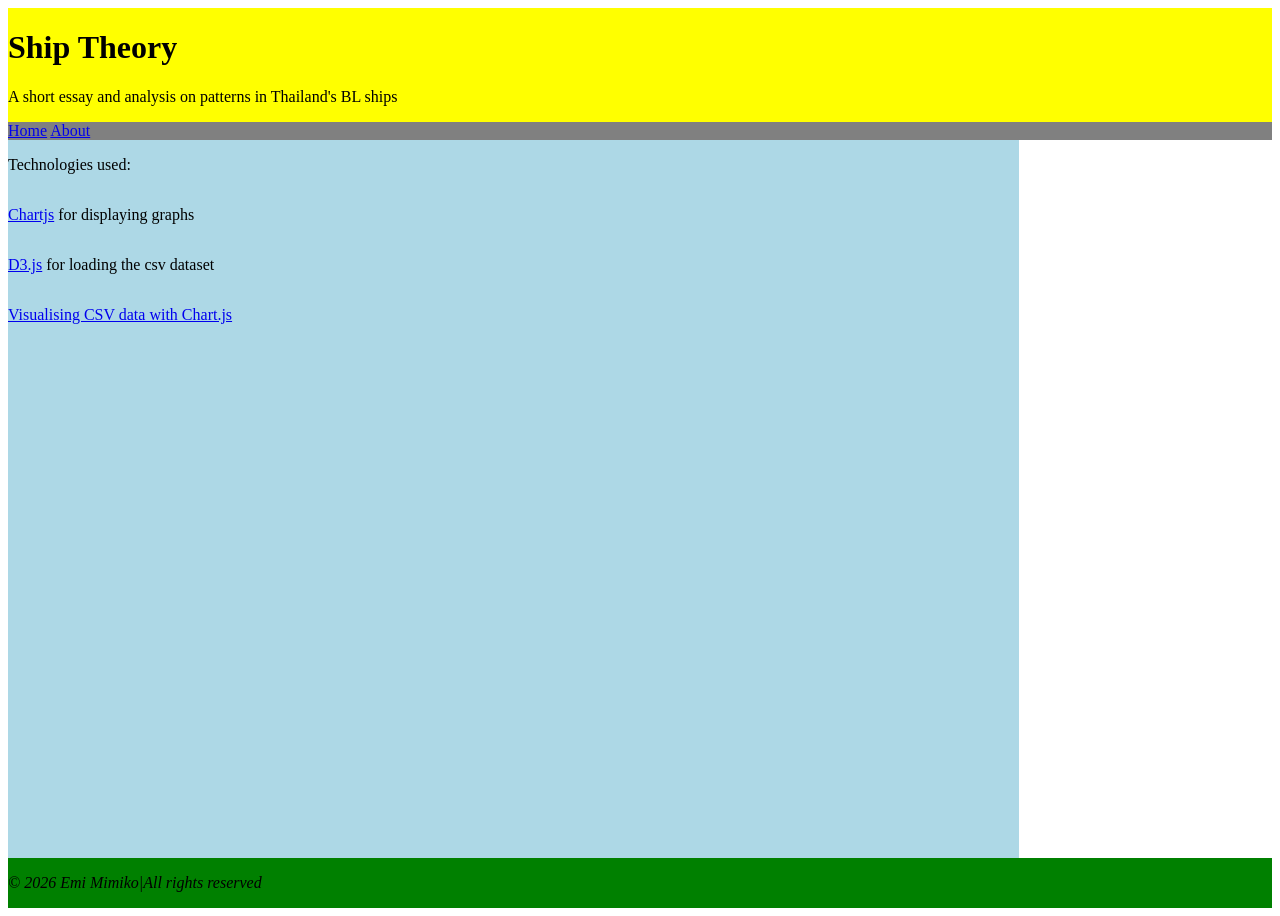
==== about.html @ 74acf19b "stashing away before deleting commented out functions" ====
<!DOCTYPE html>
<html>
    <head>
        <title>Ship Theory</title>
        <link rel="icon" type="image/x-icon" href="images/favicon_io/favicon.ico">
        <meta charset="UTF-8">
        <!-- Security Measures:-->
        <meta http-equiv="Content-Security-Policy" content="default-src *; script-src 'self';style-src 'self';img-src 'self';">
        <link rel="stylesheet" href="css/styles.css">
        <!-- <script src="https://cdn.jsdelivr.net/npm/d3@7"></script>
        <script src="https://cdn.jsdelivr.net/npm/chart.js"></script> -->
        <!-- <script src="js/script.js"></script> -->
    </head>
    <body>
        <header>
            <h1>Ship Theory</h1>
            <p> A short essay and analysis on patterns in Thailand's BL ships</p>
        </header>
        <nav>
            <a href="index.html">Home</a>
            <a href="about.html">About</a>
        </nav>
        <main>
            <p>Technologies used:</p>
            <p><a href="https://www.chartjs.org/docs/latest/">Chartjs</a> for displaying graphs</p>
            <p><a href="https://d3js.org/">D3.js</a> for loading the csv dataset</p>
            <p><a href="https://www.createwithdata.com/chartjs-and-csv/">Visualising CSV data with Chart.js</a></p>
        </main>
        <footer>
            <p class="italicize">&copy; 2026 Emi Mimiko|All rights reserved</p>
        </footer>
    </body>
</html>
---- css/styles.css ----
body {
    min-height: 100vh; 
    /* display: flex; */
    /* flex-direction: column; */
    display: grid;
    grid-template-areas:
    "header header header header header"
    "nav nav nav nav nav"
    "main main main main aside"
    "footer footer footer footer footer";
    grid-template-rows: auto auto 1fr auto;
    grid-template-columns: 1fr 1fr 1fr 1fr 1fr;

}
header{
    background-color:yellow;
    grid-area: header;
}
nav{
    background-color:grey;
    grid-area: nav;
}
main {
    background-color:lightblue;
    grid-area: main;
    display: flex;
    flex-direction: column;
}

aside {
    background-color:pink;
    grid-area: aside;
    /* position: sticky;
    top: 20px;
    align-self: start; */

}

footer {
    margin-top: auto;
    background-color:green;
    grid-area: footer;
}

.italicize {
    font-style: italic;
}

.iframe-container {
    border:none;
    width: 100%;
    height: 400px;
}

@media (max-width:700px){
    aside{
        display:none;
    }
    body{
        grid-template-columns: 1fr;
        grid-template-rows: 1fr 2fr auto 1fr;
        grid-template-areas:
        "header"
        "main"
        "footer";
    }
}
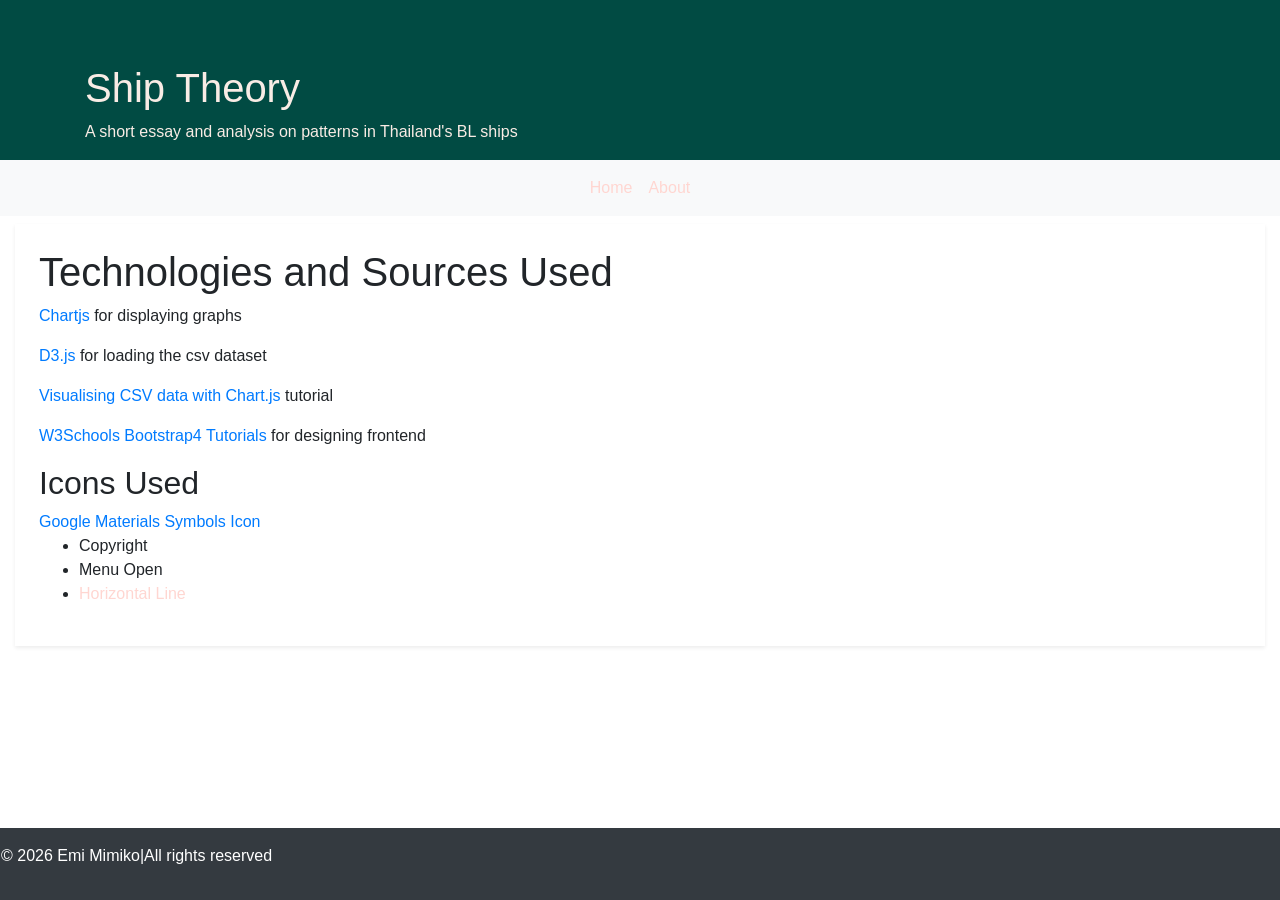
==== commit c0265277: "attempted to add navbar but too complex" ====
--- a/about.html
+++ b/about.html
@@ -1,33 +1,46 @@
 <!DOCTYPE html>
-<html>
+<html lang="en">
     <head>
         <title>Ship Theory</title>
         <link rel="icon" type="image/x-icon" href="images/favicon_io/favicon.ico">
         <meta charset="UTF-8">
         <!-- Security Measures:-->
-        <meta http-equiv="Content-Security-Policy" content="default-src *; script-src 'self';style-src 'self';img-src 'self';">
+        <meta http-equiv="Content-Security-Policy" content="default-src *; script-src 'self' https://cdn.jsdelivr.net 'unsafe-eval'; style-src 'self' https://cdn.jsdelivr.net; img-src 'self'; connect-src 'self' https://cdn.jsdelivr.net/;">
+        <meta
+            name="description"
+            content="This page includes all the credits and sources used in the main analysis page">
+        <link rel="stylesheet" href="https://cdn.jsdelivr.net/npm/bootstrap@4.6.2/dist/css/bootstrap.min.css" integrity="sha384-xOolHFLEh07PJGoPkLv1IbcEPTNtaed2xpHsD9ESMhqIYd0nLMwNLD69Npy4HI+N" crossorigin="anonymous">
         <link rel="stylesheet" href="css/styles.css">
-        <!-- <script src="https://cdn.jsdelivr.net/npm/d3@7"></script>
-        <script src="https://cdn.jsdelivr.net/npm/chart.js"></script> -->
-        <!-- <script src="js/script.js"></script> -->
     </head>
-    <body>
-        <header>
-            <h1>Ship Theory</h1>
-            <p> A short essay and analysis on patterns in Thailand's BL ships</p>
+    <body class="container-fluid bg-light-emi">
+        <header class="row jumbotron jumbotron-fluid mb-0 pb-0">
+              <div class="container">
+                <h1>Ship Theory</h1>
+                <p> A short essay and analysis on patterns in Thailand's BL ships</p>
+              </div>
         </header>
-        <nav>
-            <a href="index.html">Home</a>
-            <a href="about.html">About</a>
+        <nav class="row navbar navbar-expand-sm bg-light justify-content-center mb-2">
+            <ul class="navbar-nav">
+                <li class="nav-item"><a class="nav-link" href="index.html">Home</a></li>
+                <li class="nav-item"><a class="nav-link" href="about.html">About</a></li>
+            </ul>
         </nav>
-        <main>
-            <p>Technologies used:</p>
+        <main class="shadow-sm p-4 mb-4 bg-white">
+            <h1>Technologies and Sources Used</h1>
             <p><a href="https://www.chartjs.org/docs/latest/">Chartjs</a> for displaying graphs</p>
             <p><a href="https://d3js.org/">D3.js</a> for loading the csv dataset</p>
-            <p><a href="https://www.createwithdata.com/chartjs-and-csv/">Visualising CSV data with Chart.js</a></p>
+            <p><a href="https://www.createwithdata.com/chartjs-and-csv/">Visualising CSV data with Chart.js</a> tutorial</p>
+            <p><a href="https://www.w3schools.com/bootstrap4/default.asp">W3Schools Bootstrap4 Tutorials</a> for designing frontend</p>
+            <h2>Icons Used</h2>
+            <a href="https://fonts.googleapis.com/css2?family=Material+Symbols+Outlined">Google Materials Symbols Icon</a>
+            <ul>
+                <li>Copyright</li>
+                <li>Menu Open</li>
+                <li><a href="https://fonts.google.com/icons?icon.query=horizontal&icon.size=24&icon.color=%231f1f1f&selected=Material+Symbols+Outlined:horizontal_rule:FILL@0;wght@400;GRAD@0;opsz@24">Horizontal Line</a></li>
+            </ul>
         </main>
-        <footer>
-            <p class="italicize">&copy; 2026 Emi Mimiko|All rights reserved</p>
+        <footer class="row bg-dark text-white p-3 fixed-bottom">
+            <p>&copy; 2026 Emi Mimiko|All rights reserved</p>
         </footer>
     </body>
 </html>
--- a/css/styles.css
+++ b/css/styles.css
@@ -1,67 +1,84 @@
-body {
-    min-height: 100vh; 
-    /* display: flex; */
-    /* flex-direction: column; */
-    display: grid;
-    grid-template-areas:
-    "header header header header header"
-    "nav nav nav nav nav"
-    "main main main main aside"
-    "footer footer footer footer footer";
-    grid-template-rows: auto auto 1fr auto;
-    grid-template-columns: 1fr 1fr 1fr 1fr 1fr;
+@import url('https://fonts.googleapis.com/css2?family=Cormorant+Garamond:ital,wght@0,300..700;1,300..700&family=Lexend:wght@100..900&family=Raleway:ital,wght@0,100..900;1,100..900&family=Strichpunkt+Sans:wght@400..900&family=Ubuntu:ital,wght@0,300;0,400;0,500;0,700;1,300;1,400;1,500;1,700&family=Urbanist:ital,wght@0,100..900;1,100..900&display=swap');
 
-}
-header{
-    background-color:yellow;
-    grid-area: header;
-}
-nav{
-    background-color:grey;
-    grid-area: nav;
-}
-main {
-    background-color:lightblue;
-    grid-area: main;
-    display: flex;
-    flex-direction: column;
+:root{
+    --deepgreen-em: #014B43;
+    --lightpink-em: #F9ECE5;
+    --rust-red-em: #9C2113;
+    --deep-pink-em: #FFD6D1;
+    --lightgreen-em:#099078;
 }
 
-aside {
-    background-color:pink;
-    grid-area: aside;
-    /* position: sticky;
-    top: 20px;
-    align-self: start; */
-
+* {
+    font-family: "Quando", sans-serif;
+  /* font-family: "Nanum Gothic", "AppleGothic", sans-serif; */
 }
 
-footer {
-    margin-top: auto;
-    background-color:green;
-    grid-area: footer;
+html{ 
+    scroll-behavior: smooth;
 }
 
-.italicize {
-    font-style: italic;
+.material-symbols-outlined.fs-larger {
+    font-size: 2rem;
 }
 
-.iframe-container {
-    border:none;
-    width: 100%;
-    height: 400px;
+
+.jumbotron{
+    background-color: var(--deepgreen-em);
+    color: var(--lightpink-em);
 }
 
-@media (max-width:700px){
-    aside{
-        display:none;
-    }
-    body{
-        grid-template-columns: 1fr;
-        grid-template-rows: 1fr 2fr auto 1fr;
-        grid-template-areas:
-        "header"
-        "main"
-        "footer";
-    }
-}+.navbar{
+    background-color: var(--deepgreen-em);
+    
+}
+
+ul a{
+    color: var(--deep-pink-em);
+}
+
+ul a:hover{
+    color: #b5410e;
+}
+
+
+
+.bg-dgreen-emi{
+    background-color: var(--deepgreen-em);
+}
+
+.bg-lpink-emi{
+    background-color: var(--lightpink-em);
+}
+
+.cl-lpink-emi{
+    color: var(--lightpink-em);
+}
+
+.bg-section-em{
+    background-color: var(--lightpink-em);
+    color: var(--deepgreen-em);
+}
+
+.bg-attention{
+    background-color: var(--rust-red-em);
+    color: var(--lightpink-em);
+}
+
+section{
+    letter-spacing:.25vmin;
+}
+
+.sources{
+    color: var(--rust-red-em);
+}
+
+.sources:hover{
+    color: var(--lightgreen-em);
+}
+
+
+footer{
+    background-color: var(--deepgreen-em);
+    color: var(--lightpink-em);
+}
+
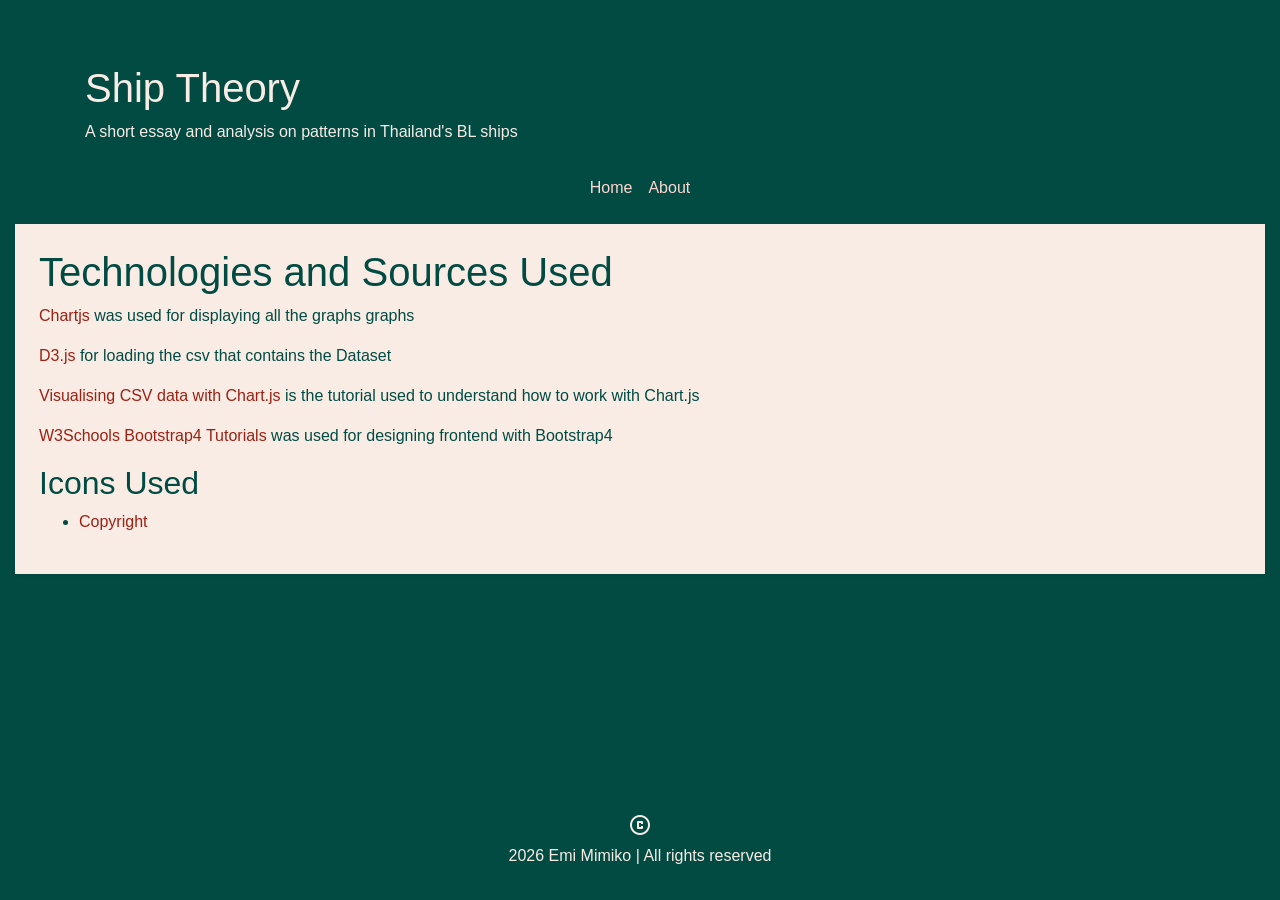
==== commit 84c327f7: "commit to host site" ====
--- a/about.html
+++ b/about.html
@@ -1,46 +1,47 @@
 <!DOCTYPE html>
 <html lang="en">
     <head>
-        <title>Ship Theory</title>
+                <title>Ship Theory</title>
         <link rel="icon" type="image/x-icon" href="images/favicon_io/favicon.ico">
+        <meta name="viewport" content="width=device-width, initial-scale=1.0">
         <meta charset="UTF-8">
+        <meta name="description" content="This page includes all the credits and sources used in the main analysis page">
         <!-- Security Measures:-->
-        <meta http-equiv="Content-Security-Policy" content="default-src *; script-src 'self' https://cdn.jsdelivr.net 'unsafe-eval'; style-src 'self' https://cdn.jsdelivr.net; img-src 'self'; connect-src 'self' https://cdn.jsdelivr.net/;">
-        <meta
-            name="description"
-            content="This page includes all the credits and sources used in the main analysis page">
+        <meta http-equiv="Content-Security-Policy" content="default-src *; script-src 'self' https://cdn.jsdelivr.net 'unsafe-eval'; style-src 'self' https://cdn.jsdelivr.net https://fonts.googleapis.com; img-src 'self'; connect-src 'self' https://cdn.jsdelivr.net/;">
         <link rel="stylesheet" href="https://cdn.jsdelivr.net/npm/bootstrap@4.6.2/dist/css/bootstrap.min.css" integrity="sha384-xOolHFLEh07PJGoPkLv1IbcEPTNtaed2xpHsD9ESMhqIYd0nLMwNLD69Npy4HI+N" crossorigin="anonymous">
         <link rel="stylesheet" href="css/styles.css">
+        <link rel="stylesheet" href="https://fonts.googleapis.com/css2?family=Material+Symbols+Outlined" />
     </head>
-    <body class="container-fluid bg-light-emi">
+    <body class="container-fluid bg-dgreen-emi">
         <header class="row jumbotron jumbotron-fluid mb-0 pb-0">
               <div class="container">
                 <h1>Ship Theory</h1>
                 <p> A short essay and analysis on patterns in Thailand's BL ships</p>
               </div>
         </header>
-        <nav class="row navbar navbar-expand-sm bg-light justify-content-center mb-2">
+        <nav class="row navbar navbar-expand-sm justify-content-center mb-2">
             <ul class="navbar-nav">
                 <li class="nav-item"><a class="nav-link" href="index.html">Home</a></li>
                 <li class="nav-item"><a class="nav-link" href="about.html">About</a></li>
             </ul>
         </nav>
-        <main class="shadow-sm p-4 mb-4 bg-white">
+        <main class="shadow-sm p-4 mb-4 bg-section-em">
             <h1>Technologies and Sources Used</h1>
-            <p><a href="https://www.chartjs.org/docs/latest/">Chartjs</a> for displaying graphs</p>
-            <p><a href="https://d3js.org/">D3.js</a> for loading the csv dataset</p>
-            <p><a href="https://www.createwithdata.com/chartjs-and-csv/">Visualising CSV data with Chart.js</a> tutorial</p>
-            <p><a href="https://www.w3schools.com/bootstrap4/default.asp">W3Schools Bootstrap4 Tutorials</a> for designing frontend</p>
+            <p><a class="sources" href="https://www.chartjs.org/docs/latest/">Chartjs</a> was used for displaying all the graphs graphs</p>
+            <p><a class="sources" href="https://d3js.org/">D3.js</a> for loading the csv that contains the Dataset</p>
+            <p><a class="sources" href="https://www.createwithdata.com/chartjs-and-csv/">Visualising CSV data with Chart.js</a> is the tutorial used to understand how to work with Chart.js</p>
+            <p><a class="sources" href="https://www.w3schools.com/bootstrap4/default.asp">W3Schools Bootstrap4 Tutorials</a> was used for designing frontend with Bootstrap4</p>
             <h2>Icons Used</h2>
-            <a href="https://fonts.googleapis.com/css2?family=Material+Symbols+Outlined">Google Materials Symbols Icon</a>
             <ul>
-                <li>Copyright</li>
-                <li>Menu Open</li>
-                <li><a href="https://fonts.google.com/icons?icon.query=horizontal&icon.size=24&icon.color=%231f1f1f&selected=Material+Symbols+Outlined:horizontal_rule:FILL@0;wght@400;GRAD@0;opsz@24">Horizontal Line</a></li>
+                <li><a class="sources" href="https://fonts.google.com/icons?selected=Material+Symbols+Outlined:copyright:FILL@0;wght@400;GRAD@0;opsz@24&icon.query=copyright&icon.size=24&icon.color=%231f1f1f">Copyright</a></li>
             </ul>
         </main>
-        <footer class="row bg-dark text-white p-3 fixed-bottom">
-            <p>&copy; 2026 Emi Mimiko|All rights reserved</p>
+        <footer class="row p-3 fixed-bottom">
+            <div class="col text-center">
+                <span class="material-symbols-outlined">copyright</span> 
+                <p>2026 Emi Mimiko | All rights reserved</p>
+            </div>
+            
         </footer>
     </body>
 </html>
--- a/css/styles.css
+++ b/css/styles.css
@@ -1,4 +1,3 @@
-@import url('https://fonts.googleapis.com/css2?family=Cormorant+Garamond:ital,wght@0,300..700;1,300..700&family=Lexend:wght@100..900&family=Raleway:ital,wght@0,100..900;1,100..900&family=Strichpunkt+Sans:wght@400..900&family=Ubuntu:ital,wght@0,300;0,400;0,500;0,700;1,300;1,400;1,500;1,700&family=Urbanist:ital,wght@0,100..900;1,100..900&display=swap');
 
 :root{
     --deepgreen-em: #014B43;
@@ -9,8 +8,7 @@
 }
 
 * {
-    font-family: "Quando", sans-serif;
-  /* font-family: "Nanum Gothic", "AppleGothic", sans-serif; */
+  font-family: "Avant Garde", "Nanum Gothic", "AppleGothic", sans-serif;
 }
 
 html{ 
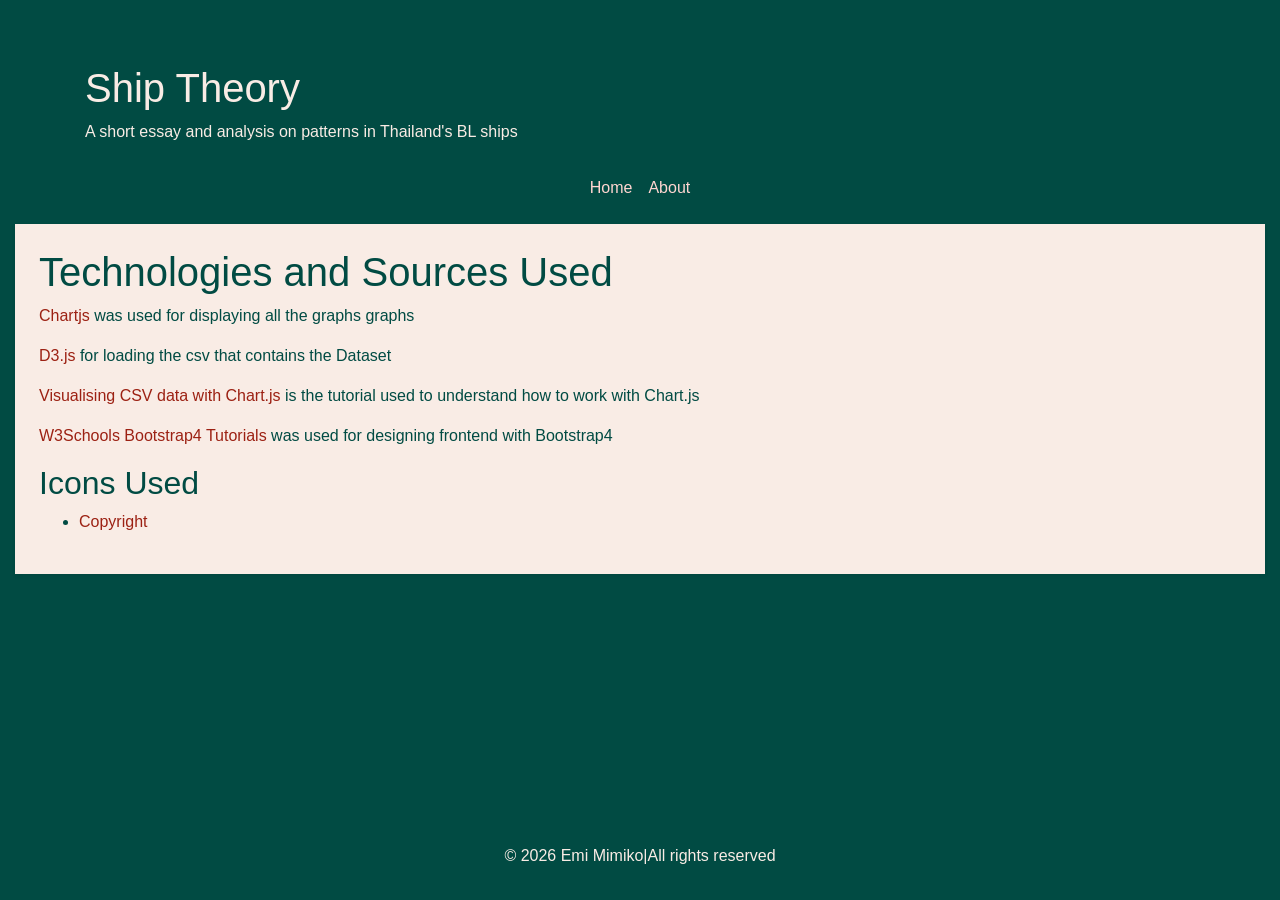
==== commit 382ed8a3: "refactor: change copyright icon to simple ascii character, not google icon" ====
--- a/about.html
+++ b/about.html
@@ -38,8 +38,7 @@
         </main>
         <footer class="row p-3 fixed-bottom">
             <div class="col text-center">
-                <span class="material-symbols-outlined">copyright</span> 
-                <p>2026 Emi Mimiko | All rights reserved</p>
+                <p class="italicize">&copy; 2026 Emi Mimiko|All rights reserved</p>
             </div>
             
         </footer>
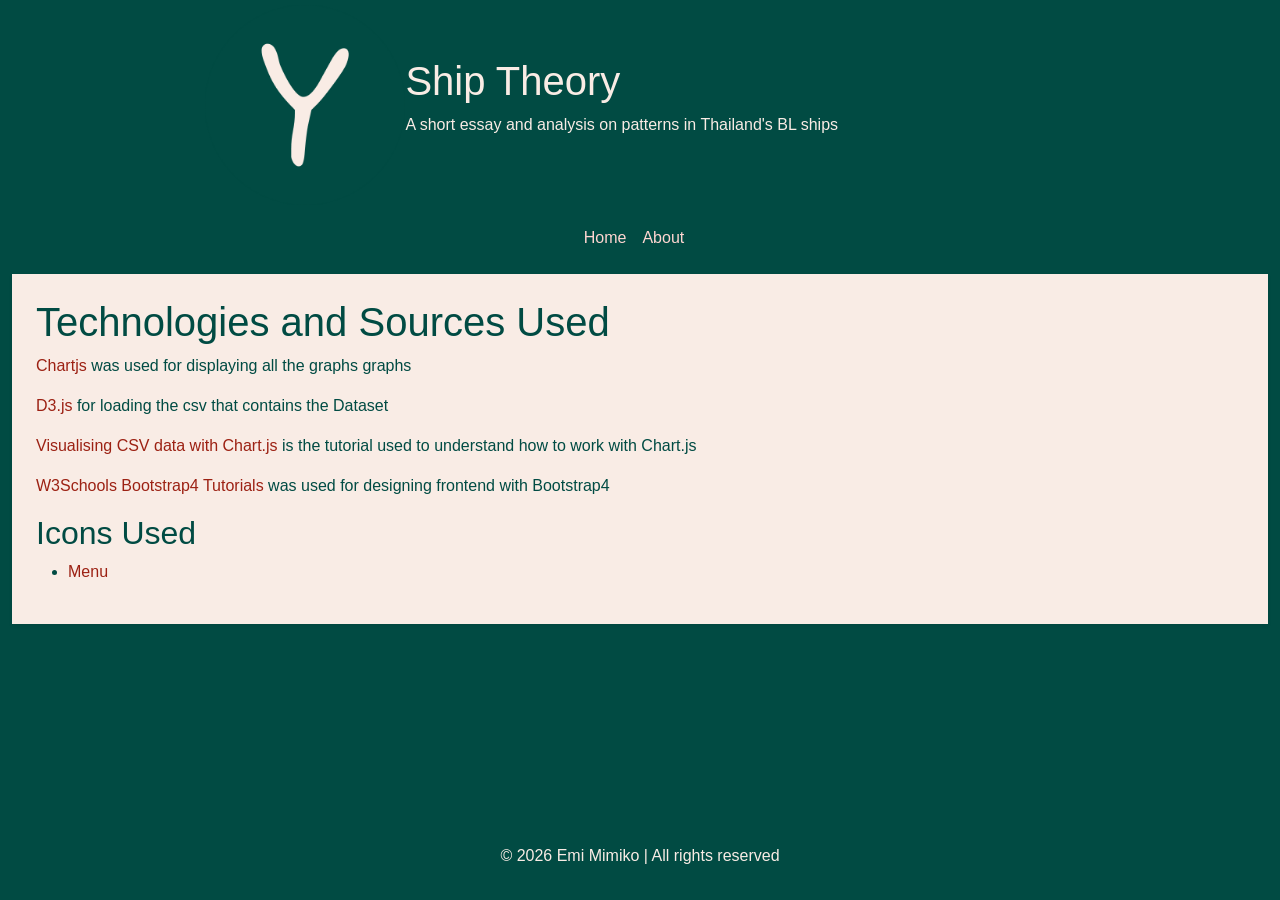
==== commit b0549b14: "feat: fixed navbar color, updated about to boostrap5" ====
--- a/about.html
+++ b/about.html
@@ -1,26 +1,29 @@
 <!DOCTYPE html>
 <html lang="en">
     <head>
-                <title>Ship Theory</title>
+        <title>Ship Theory</title>
         <link rel="icon" type="image/x-icon" href="images/favicon_io/favicon.ico">
         <meta name="viewport" content="width=device-width, initial-scale=1.0">
         <meta charset="UTF-8">
         <meta name="description" content="This page includes all the credits and sources used in the main analysis page">
         <!-- Security Measures:-->
         <meta http-equiv="Content-Security-Policy" content="default-src *; script-src 'self' https://cdn.jsdelivr.net 'unsafe-eval'; style-src 'self' https://cdn.jsdelivr.net https://fonts.googleapis.com; img-src 'self'; connect-src 'self' https://cdn.jsdelivr.net/;">
-        <link rel="stylesheet" href="https://cdn.jsdelivr.net/npm/bootstrap@4.6.2/dist/css/bootstrap.min.css" integrity="sha384-xOolHFLEh07PJGoPkLv1IbcEPTNtaed2xpHsD9ESMhqIYd0nLMwNLD69Npy4HI+N" crossorigin="anonymous">
+        <link href="https://cdn.jsdelivr.net/npm/bootstrap@5.3.8/dist/css/bootstrap.min.css" rel="stylesheet" integrity="sha384-sRIl4kxILFvY47J16cr9ZwB07vP4J8+LH7qKQnuqkuIAvNWLzeN8tE5YBujZqJLB" crossorigin="anonymous">
         <link rel="stylesheet" href="css/styles.css">
         <link rel="stylesheet" href="https://fonts.googleapis.com/css2?family=Material+Symbols+Outlined" />
     </head>
     <body class="container-fluid bg-dgreen-emi">
-        <header class="row jumbotron jumbotron-fluid mb-0 pb-0">
-              <div class="container">
-                <h1>Ship Theory</h1>
-                <p> A short essay and analysis on patterns in Thailand's BL ships</p>
-              </div>
+        <header class="bg-dgreen-emi cl-lpink-emi">
+            <div class="container flex-main">
+                <img class="d-none d-md-block" src="images/favicon_io/android-chrome-512x512.png" alt="Stylised letter Y representing the abbreviation of the word Yaoi">
+                <div>
+                    <h1>Ship Theory</h1>
+                    <p> A short essay and analysis on patterns in Thailand's BL ships</p>
+                </div>
+            </div>
         </header>
-        <nav class="row navbar navbar-expand-sm justify-content-center mb-2">
-            <ul class="navbar-nav">
+        <nav class="row navbar navbar-expand-sm mb-2 d-none d-md-block bg-dgreen-emi sticky-top">
+            <ul class="navbar-nav justify-content-center">
                 <li class="nav-item"><a class="nav-link" href="index.html">Home</a></li>
                 <li class="nav-item"><a class="nav-link" href="about.html">About</a></li>
             </ul>
@@ -33,12 +36,12 @@
             <p><a class="sources" href="https://www.w3schools.com/bootstrap4/default.asp">W3Schools Bootstrap4 Tutorials</a> was used for designing frontend with Bootstrap4</p>
             <h2>Icons Used</h2>
             <ul>
-                <li><a class="sources" href="https://fonts.google.com/icons?selected=Material+Symbols+Outlined:copyright:FILL@0;wght@400;GRAD@0;opsz@24&icon.query=copyright&icon.size=24&icon.color=%231f1f1f">Copyright</a></li>
+                <li><a class="sources" href="https://fonts.google.com/icons?selected=Material+Symbols+Outlined:menu:FILL@0;wght@400;GRAD@0;opsz@24&icon.query=menu&icon.size=24&icon.color=%231f1f1f">Menu</a></li>
             </ul>
         </main>
         <footer class="row p-3 fixed-bottom">
             <div class="col text-center">
-                <p class="italicize">&copy; 2026 Emi Mimiko|All rights reserved</p>
+                <p>&copy; 2026 Emi Mimiko | All rights reserved</p>
             </div>
             
         </footer>
--- a/css/styles.css
+++ b/css/styles.css
@@ -13,6 +13,7 @@
 
 html{ 
     scroll-behavior: smooth;
+    scroll-padding-top: 50px; 
 }
 
 .material-symbols-outlined.fs-larger {
@@ -25,9 +26,8 @@
     color: var(--lightpink-em);
 }
 
-.navbar{
-    background-color: var(--deepgreen-em);
-    
+a {
+    text-decoration: none;
 }
 
 ul a{
@@ -38,6 +38,13 @@
     color: #b5410e;
 }
 
+.nav-link{
+    color: var(--deep-pink-em);
+}
+
+.nav-link:hover{
+    color: #b5410e;
+}
 
 
 .bg-dgreen-emi{
@@ -52,6 +59,10 @@
     color: var(--lightpink-em);
 }
 
+.cl-dpink-emi{
+    color: var(--deep-pink-em);
+}
+
 .bg-section-em{
     background-color: var(--lightpink-em);
     color: var(--deepgreen-em);
@@ -61,6 +72,11 @@
     background-color: var(--rust-red-em);
     color: var(--lightpink-em);
 }
+
+.navbar-toggler {
+    border-color: var(--deep-pink-em)
+}
+
 
 section{
     letter-spacing:.25vmin;
@@ -75,8 +91,46 @@
 }
 
 
+.flex-main{
+    display: flex;
+    /* gap: 20px; */
+    padding: 5px;
+    /* border: 1px solid black; */
+    width: 70%;
+    margin: 0 auto;
+    align-items: center;
+}
+
+img {
+    height: 200px;
+}
+
+.top-s-0{
+    top: 50px;
+}
+
+
+
 footer{
     background-color: var(--deepgreen-em);
     color: var(--lightpink-em);
 }
 
+@media screen and (max-width: 768px) {
+    
+    html{ 
+        scroll-padding-top: 360px; 
+    }
+    header {
+        margin-top: 1rem;
+        padding: 1.5rem;
+    }
+}
+
+@media screen and (min-width: 768px) {
+    
+    header {
+        margin-top: 0px;
+        padding: 0px;
+    }
+}
